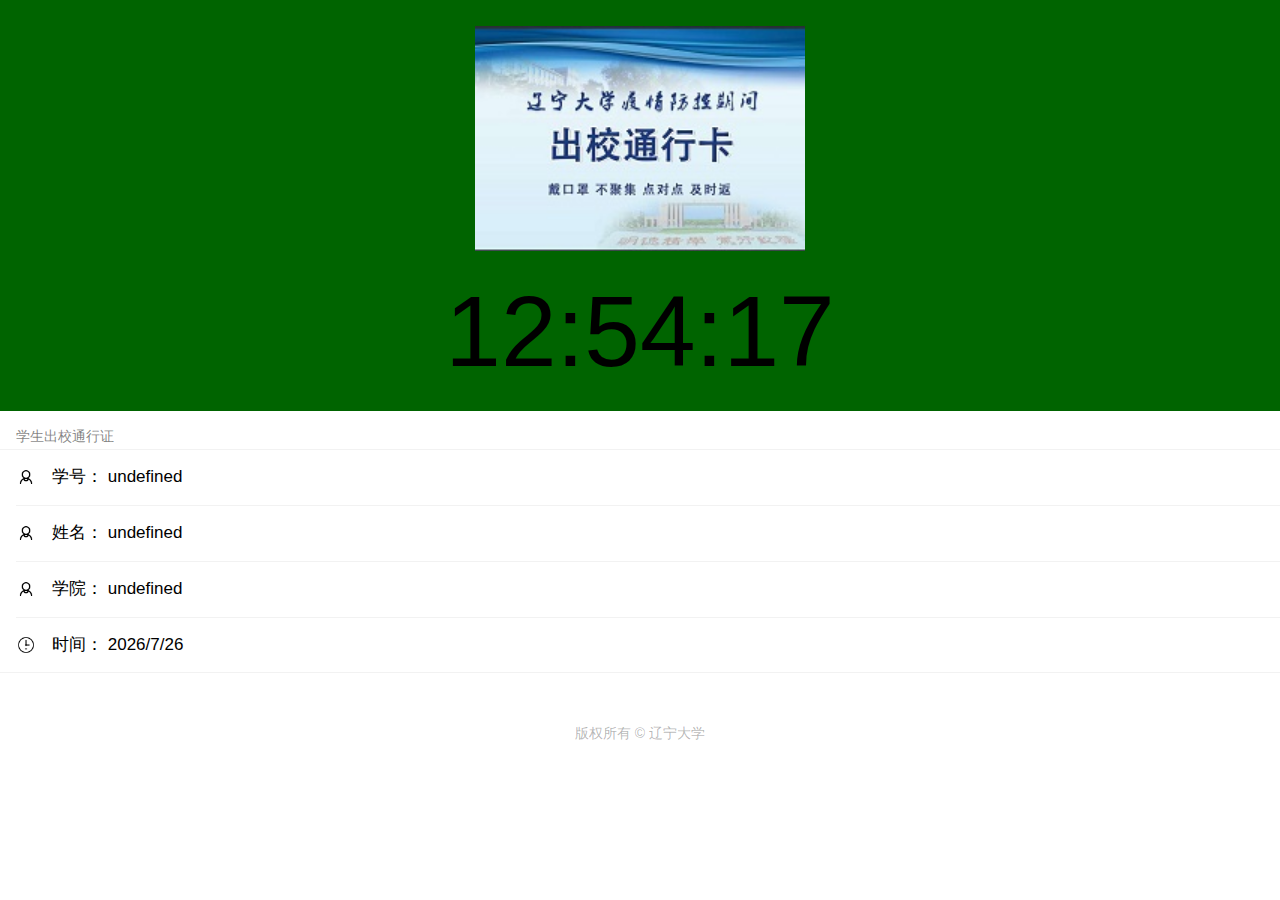
==== cxtxzGreen.html @ da62301f "Add files via upload" ====
<html><head>
	<meta charset="UTF-8">
    <meta http-equiv="Cache-Control" content="no-cache, no-store, must-revalidate">
	<meta http-equiv="Pragma" content="no-cache">
	<meta http-equiv="Expires" content="0">
    <meta name="viewport" content="width=device-width,initial-scale=1,user-scalable=0,viewport-fit=cover">
    <title>出校通行证(2分钟内有效)</title>
    <link rel="stylesheet" href="./weui.min.css">
    <script type="text/javascript" src="./weui.min.js?v=20211110222132" charset="UTF-8"></script>
</head>
<body ontouchstart="">

<div id="bodyDiv">
	<p style="text-align:center;background:darkgreen;"><br><img src="./pass.png" width="330px" height="225px" alt=""><br><font style="font-size:100px">
		<script type="text/javascript">
			var t = new Date();
			var hour = t.getHours();
			var minute = t.getMinutes();
			var second = t.getSeconds();
			var nowDay = hour + ":" + minute + ":" + second;
			document.write(nowDay);

		</script>
	</font></p>
	<div class="weui-cells__title">学生出校通行证</div>
	<div class="weui-cells">
		<div class="weui-cell  weui-cell_example">
			<div class="weui-cell__hd"><img src="./person.png" alt="" style="width: 20px; margin-right: 16px; display: block;"></div>
			<div class="weui-cell__bd">
				<p>学号：
					<script>
                            var va1 = localStorage.value1
                            document.write(va1)
					</script>
				</p>
			</div>
		</div>
		<div class="weui-cell  weui-cell_example">
			<div class="weui-cell__hd"><img src="./person.png" alt="" style="width: 20px; margin-right: 16px; display: block;"></div>
			<div class="weui-cell__bd">
				<p>姓名：
					<script>
                            var va2 = localStorage.value2
                            document.write(va2)
					</script>
				</p>
			</div>
		</div>
		<div class="weui-cell  weui-cell_example">
			<div class="weui-cell__hd"><img src="./person.png" alt="" style="width: 20px; margin-right: 16px; display: block;"></div>
			<div class="weui-cell__bd">
				<p>学院：
					<script>
                            var va3 = localStorage.value3
                            document.write(va3)
					</script>
				</p>
			</div>
		</div>
		<div class="weui-cell  weui-cell_example">
			<div class="weui-cell__hd"><img src="./time.png" alt="" style="width: 20px; margin-right: 16px; display: block;"></div>
			<div class="weui-cell__bd">
				<p>时间：
					<script type="text/javascript">
                            var t = new Date();
                            var year = t.getFullYear();
                            var month = t.getMonth() + 1;
                            var day = t.getDate();

                            var nowDay = year + "/" + month + "/" + day;
                            document.write(nowDay);
					</script>
				</p>
			</div>
		</div>

	</div>
	<br>
	<br>
	<div class="weui-footer">
	<p>版权所有 © 辽宁大学</p>
	</div>
</div>
<script type="text/javascript" src="./getpass.js?v=20211110222132"></script>

</body></html>
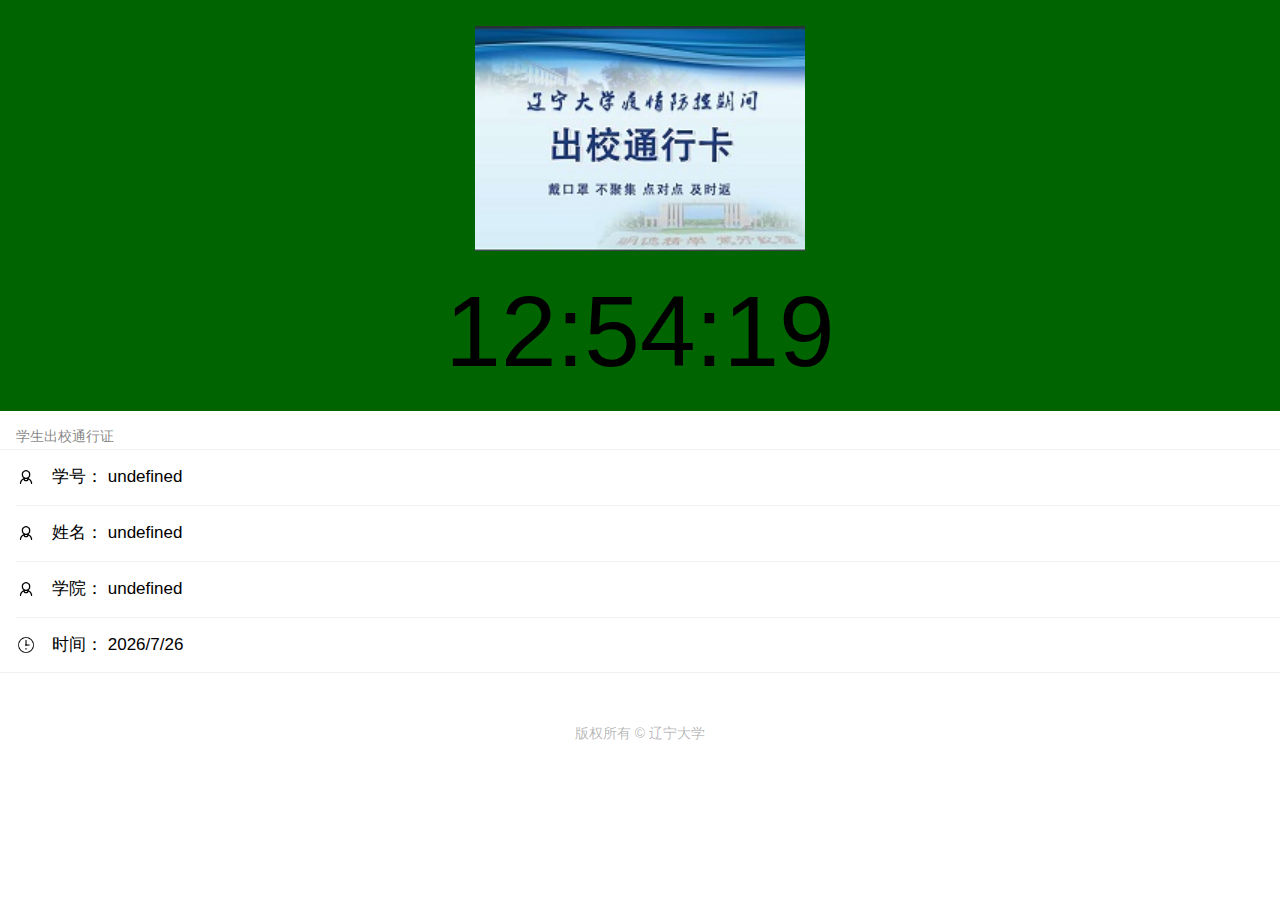
==== commit 82a88769: "Update cxtxzGreen.html" ====
--- a/cxtxzGreen.html
+++ b/cxtxzGreen.html
@@ -17,7 +17,7 @@
 			var hour = t.getHours();
 			var minute = t.getMinutes();
 			var second = t.getSeconds();
-			var nowDay = hour + ":" + minute + ":" + second;
+			var nowDay = hour + ((minute < 10) ? ":0" : ":") + minute + ((second < 10) ? ":0" : ":") + second;
 			document.write(nowDay);
 
 		</script>
@@ -83,4 +83,4 @@
 </div>
 <script type="text/javascript" src="./getpass.js?v=20211110222132"></script>
 
-</body></html>+</body></html>
